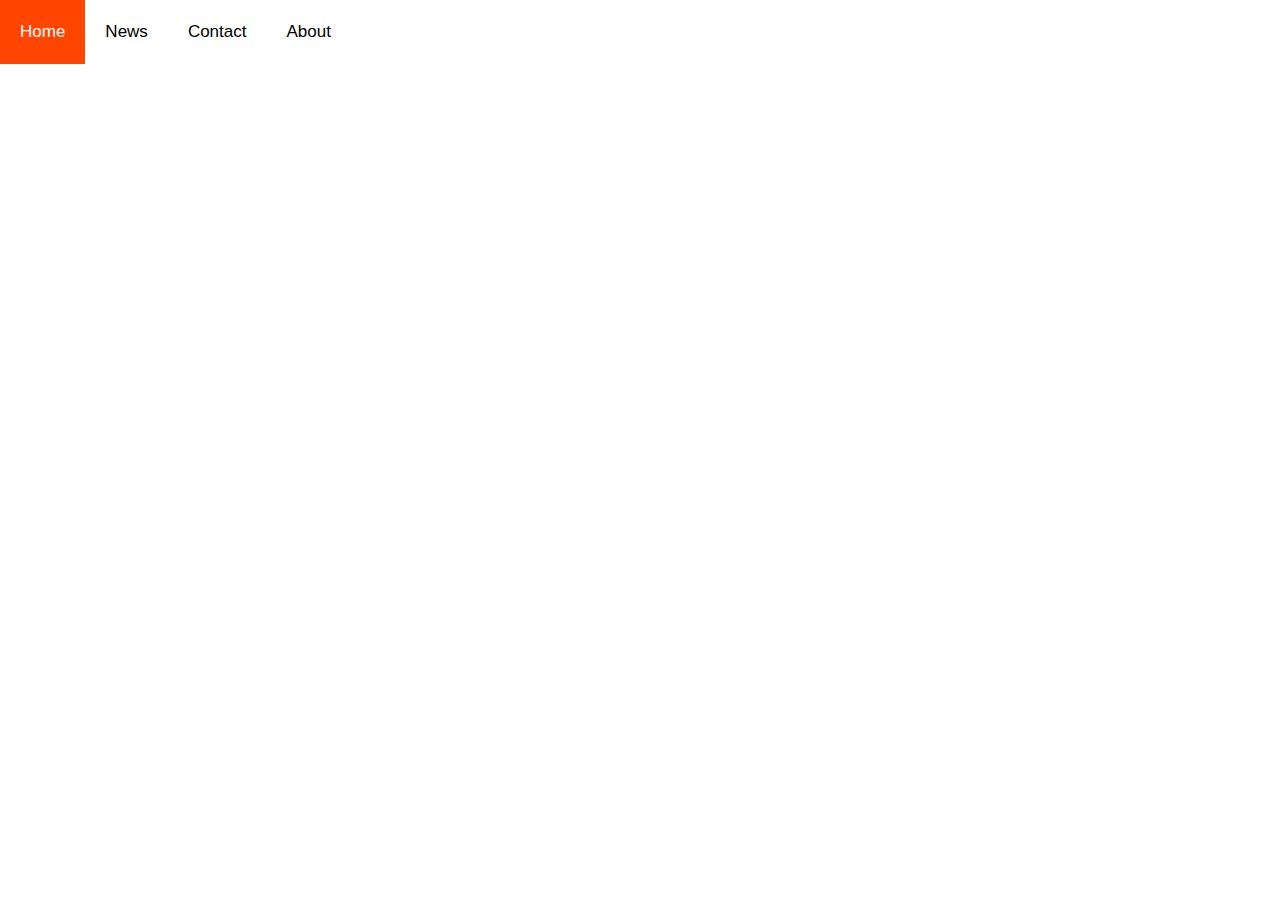
==== projecten/simplemenu/index2.html @ 0098be83 "extra projecten + logo gemaakt" ====
<!DOCTYPE html>
<html>
<head>
<meta name="viewport" content="width=device-width, initial-scale=1">
<link rel="stylesheet" href="https://cdnjs.cloudflare.com/ajax/libs/font-awesome/4.7.0/css/font-awesome.min.css">
<link rel="stylesheet" href="style2.css">
</head>
<body>

<div class="topnav"  id="myTopnav">
  <a href="#home"    class="active">Home</a>
  <a href="#news"    class="toptext">News</a>
  <a href="#contact" class="toptext">Contact</a>
  <a href="#about"   class="toptext">About</a>

  <a href="javascript:void(0);" class="icon" onclick="myFunction()">
    <i class="fa fa-bars"></i>
  </a>
</div>


<script>
function myFunction() {
  var x = document.getElementById("myTopnav");
  if (x.className === "topnav") {
    x.className += " responsive";
  } else {
    x.className = "topnav";
  }
}
</script>

</body>
</html>
---- projecten/simplemenu/style2.css ----
body {
    margin: 0;
    font-family: Arial, Helvetica, sans-serif;
  }


  
  .topnav {
    overflow: hidden;
    background-color: rgb(255, 255, 255);
    color: black;
  }
  
  .topnav a {
    float: left;
    display: block;
    color: black;
    text-align: center;
    padding: 22px 20px;
    text-decoration: none;
    font-size: 17px;

  }
  
  .topnav a:hover {
    background-color: orange;
    color: black;
  }
  
  .topnav a.active {
    background-color: orangered;
    color: white;
  }
  
  .topnav .icon {
    display: none;
  }
  
  @media screen and (max-width: 600px) {
    .topnav a:not(:first-child) {display: none;}
    .topnav a.icon {
      float: right;
      display: block;
    }
  }
  
  @media screen and (max-width: 600px) {
    .topnav.responsive {position: relative;}
    .topnav.responsive .icon {
      position: absolute;
      right: 0;
      top: 0;
    }
    .topnav.responsive a {
      float: none;
      display: block;
      text-align: left;
    }
  }
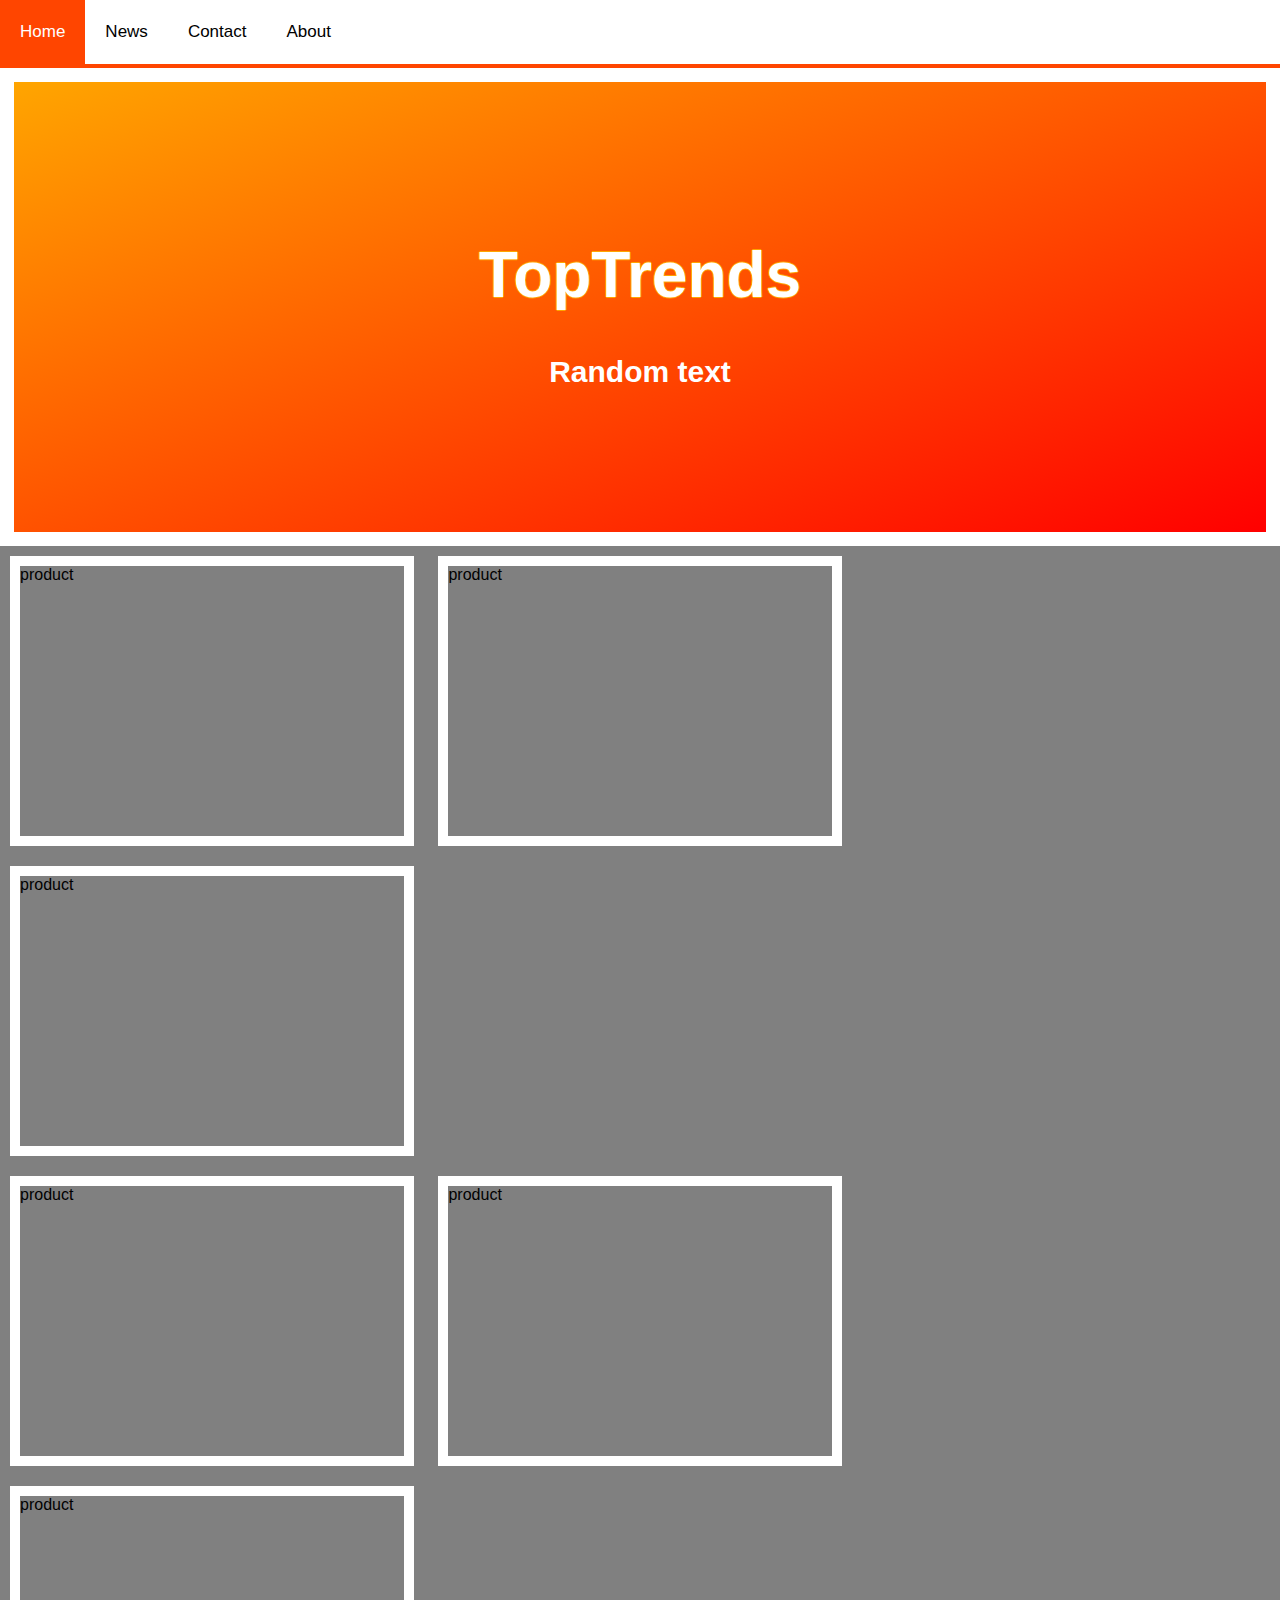
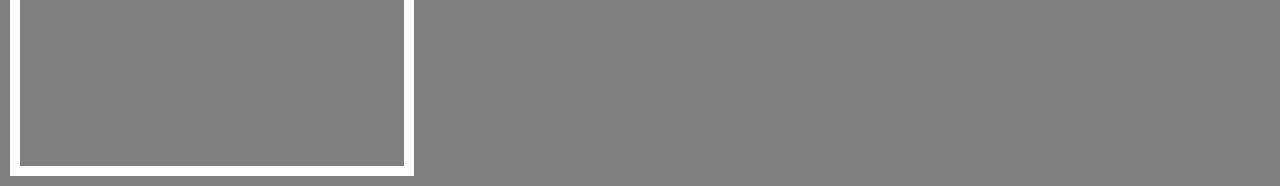
==== commit bd88fb0a: "verder gewerkt aan de lay-out in de header test" ====
--- a/projecten/simplemenu/index2.html
+++ b/projecten/simplemenu/index2.html
@@ -18,6 +18,46 @@
   </a>
 </div>
 
+<div class="hero-image">
+  <div class="hero-text">
+    <h1 class="intro-h1" >TopTrends</h1>
+    <h3 class="intro-h3">Random text</h3>
+  </div>
+</div>
+
+
+
+
+
+<div id="product-overview">
+
+  <div id="first-overview">
+    <div class="item first-row">
+      <div class="product toy1">product</div>
+      <div class="product toy2">product</div>
+      <div class="product toy3">product</div>
+    </div>
+  </div>
+
+  <div id="second-overview">
+    <div class="item second-row">
+      <div class="product toy4">product</div>
+      <div class="product toy5">product</div>
+      <div class="product toy6">product</div>
+    </div>
+  </div>
+
+</div>
+
+<div class="footer">
+    <div id="footercontent">
+      <div id="socialmedia">
+
+      </div>
+    </div>
+</div>
+
+
 
 <script>
 function myFunction() {
--- a/projecten/simplemenu/style2.css
+++ b/projecten/simplemenu/style2.css
@@ -9,11 +9,12 @@
     overflow: hidden;
     background-color: rgb(255, 255, 255);
     color: black;
+    border-bottom: orangered 4px solid;
   }
   
   .topnav a {
     float: left;
-    display: block;
+    display: flex;
     color: black;
     text-align: center;
     padding: 22px 20px;
@@ -35,6 +36,72 @@
   .topnav .icon {
     display: none;
   }
+
+  .hero-image {
+    display: flex;
+    background : cover;
+    background-image: linear-gradient(to bottom right, Orange, red);
+    /* WERKENDE FUNCTIE: (moet cover voor background) background: url(../images/mountaintest.jpg) no-repeat center center fixed;*/
+    height: 50vh;
+    margin: 14px;
+    align-items: center;
+    justify-content: center;
+    background-position: center;
+    background-repeat: no-repeat;
+    background-size: cover;
+    position: relative;
+  }
+  
+  .hero-text {
+    text-align: center;
+    position: absolute;
+    top: 50%;
+    left: 50%;
+    transform: translate(-50%, -50%);
+    color: white;
+  }
+
+  .intro-h1{
+      color: white;
+      text-shadow: -1px 0 orange, 0 1px orange, 1px 0 orange, 0 -1px orange;
+      font-size: 4em;
+  }
+
+  .intro-h3{
+    color: white;
+    font-size: 30px;
+}
+
+.tussenstuk{
+  height: 15vh;
+  width: 100%;
+  background-color: #333;
+}
+
+#product-overview{
+  background-color: lime;
+  display: block;
+}
+
+#first-overview{
+  background-color: gray;
+}
+
+#second-overview{
+  background-color: gray
+}
+
+.item div{
+  display: inline-block;
+  margin: 10px;
+  border: 10px solid white;
+}
+
+.product{
+  display: flex;
+  width: 30%;
+  height: 30vh;
+}
   
   @media screen and (max-width: 600px) {
     .topnav a:not(:first-child) {display: none;}
@@ -56,4 +123,48 @@
       display: block;
       text-align: left;
     }
+  }
+
+  /* header en hero */
+  @media screen and (max-width: 600px) {
+    .hero-image {
+      height: 30vh;
+    }
+
+    .topnav a {
+      float: left;
+      display: flex;
+      color: black;
+      text-align: center;
+      padding: 22px 20px;
+      text-decoration: none;
+      font-size: 17px;
+  
+    }
+  }
+
+  /* telefoon */
+  @media screen and ( max-width: 600px ){
+    .product{
+      display: flex;
+      justify-content: center;
+      align-items: center;
+      width: 100%;
+      height: 20vh;
+    }
+  }
+
+  /* ipad */
+  @media screen and ( max-width: 1100px ) and ( min-height: 900px ){
+    .product{
+      display: flex;
+      justify-content: center;
+      align-items: center;
+      width: 25%;
+      height: 20vh;
+    }
+
+    .hero-image {
+      height: 25vh;
+    }
   }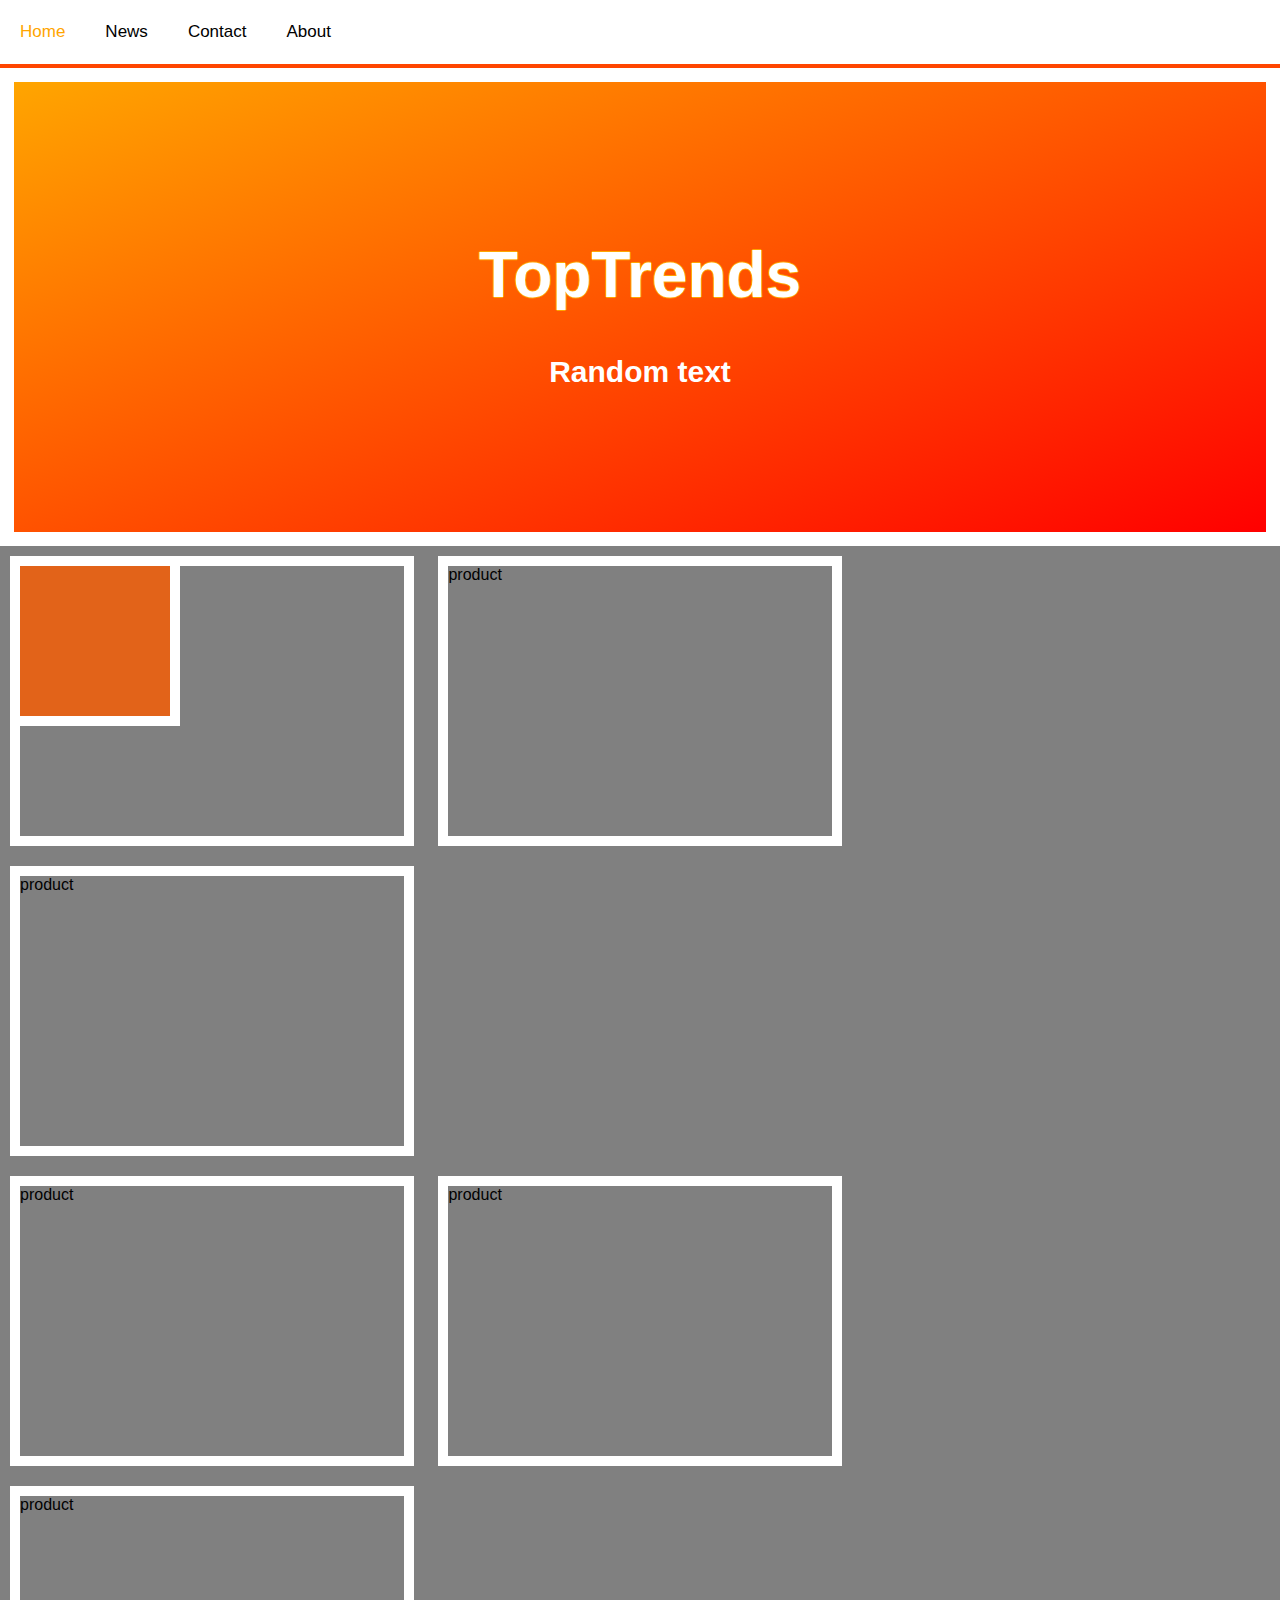
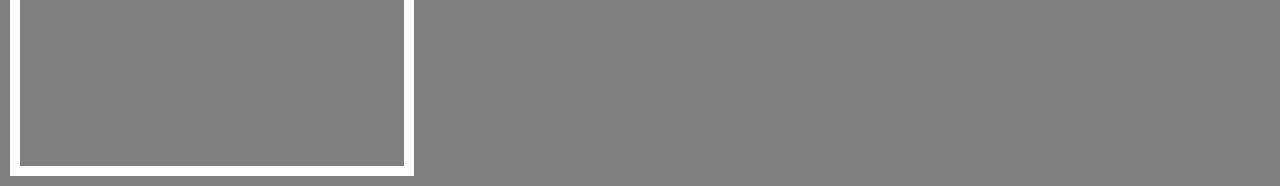
==== commit 880aadf2: "view product toegevoegd aan product indeling" ====
--- a/projecten/simplemenu/index2.html
+++ b/projecten/simplemenu/index2.html
@@ -4,6 +4,7 @@
 <meta name="viewport" content="width=device-width, initial-scale=1">
 <link rel="stylesheet" href="https://cdnjs.cloudflare.com/ajax/libs/font-awesome/4.7.0/css/font-awesome.min.css">
 <link rel="stylesheet" href="style2.css">
+<script src="https://ajax.googleapis.com/ajax/libs/jquery/3.5.1/jquery.min.js"></script>
 </head>
 <body>
 
@@ -33,7 +34,9 @@
 
   <div id="first-overview">
     <div class="item first-row">
-      <div class="product toy1">product</div>
+      <div class="iten" style="background:#e26319;height:150px;width:150px;position:absolute;">
+      </div>
+      <div id="id1" class="product toy1">product</div>
       <div class="product toy2">product</div>
       <div class="product toy3">product</div>
     </div>
@@ -68,6 +71,18 @@
     x.className = "topnav";
   }
 }
+
+$(document).ready(function(){
+  $(".iten").click(function(){
+    $(".iten")
+    .animate({height: '300px'})
+    .animate({width: '330px'});
+    $(".close")
+    .animate({height: '40px'})
+    .animate({width: '70px'})
+  });
+});
+
 </script>
 
 </body>
--- a/projecten/simplemenu/style2.css
+++ b/projecten/simplemenu/style2.css
@@ -1,5 +1,5 @@
 body {
-    margin: 0;
+    margin: 0px;
     font-family: Arial, Helvetica, sans-serif;
   }
 
@@ -20,17 +20,20 @@
     padding: 22px 20px;
     text-decoration: none;
     font-size: 17px;
+  }
 
+  .topnav b {
+    float: left;
+    display: flex;
+    color: rgb(202, 98, 29);
+    text-align: center;
+    padding: 22px 20px;
+    text-decoration: none;
+    font-size: 17px;
   }
   
   .topnav a:hover {
-    background-color: orange;
-    color: black;
-  }
-  
-  .topnav a.active {
-    background-color: orangered;
-    color: white;
+    color: orange;
   }
   
   .topnav .icon {
@@ -102,6 +105,13 @@
   width: 30%;
   height: 30vh;
 }
+
+.iten{
+  display: flex;
+  width: 30%;
+  height: 30vh;
+}
+
   
   @media screen and (max-width: 600px) {
     .topnav a:not(:first-child) {display: none;}
